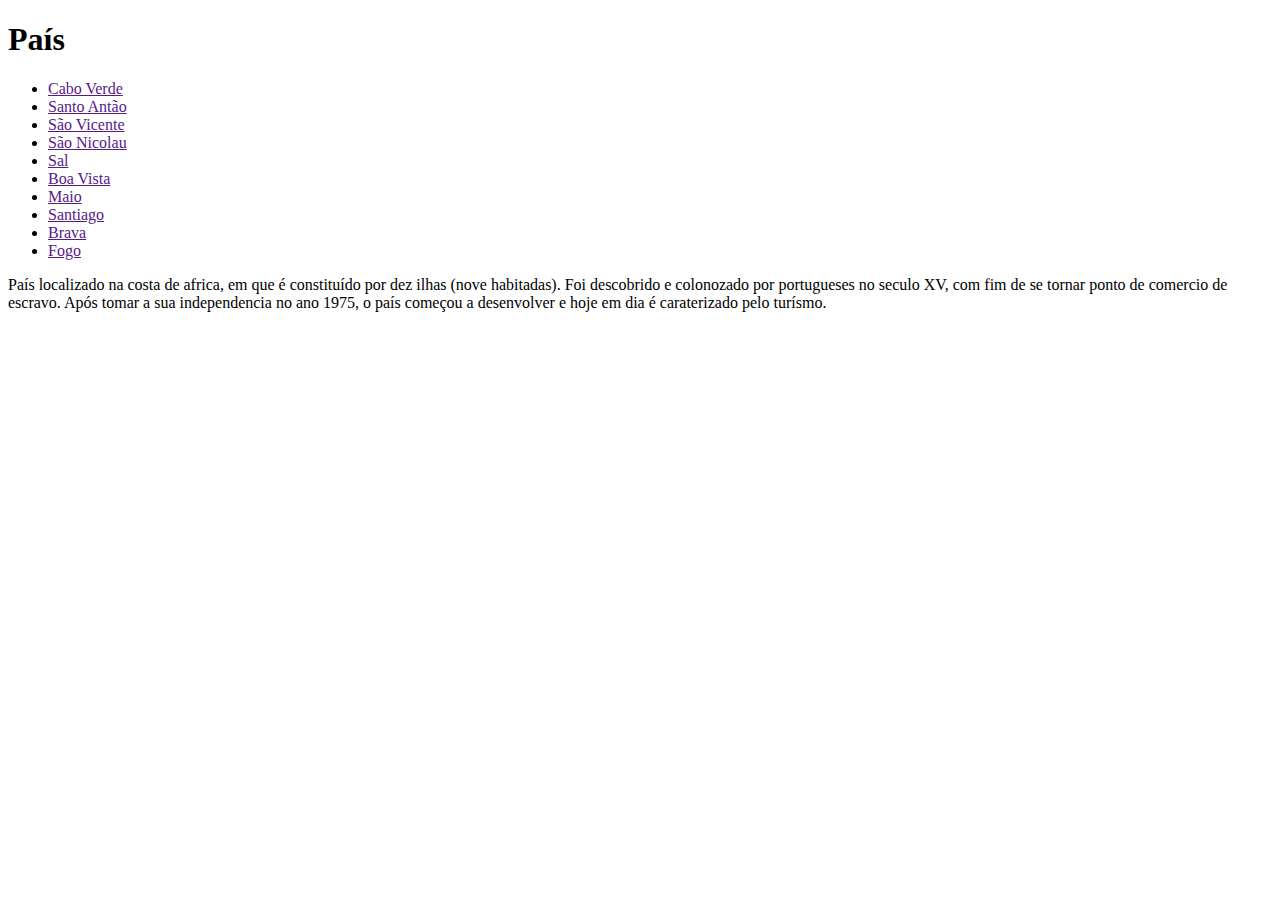
==== index.html @ 47306590 "arquivo index criado" ====
<!DOCTYPE html>
<html lang="pt">
<head>
    <meta charset="UTF-8">
    <meta http-equiv="X-UA-Compatible" content="IE=edge">
    <meta name="viewport" content="width=device-width, initial-scale=1.0">
    <title>Cabo Verde</title>
</head>
<body>
    <main>
        <header>
            <h1>País</h1>
            <ul>
                <li><a href="">Cabo Verde</a></li>
                <li><a href="">Santo Antão</a></li>
                <li><a href="">São Vicente</a></li>
                <li><a href="">São Nicolau</a></li>
                <li><a href="">Sal</a></li>
                <li><a href="">Boa Vista</a></li>
                <li><a href="">Maio</a></li>
                <li><a href="">Santiago</a></li>
                <li><a href="">Brava</a></li>
                <li><a href="">Fogo</a></li>
            </ul>
        </header>
        <nav>
            <p>País localizado na costa de africa, em que é constituído por dez ilhas (nove habitadas). Foi descobrido e colonozado por portugueses no seculo XV, com fim de se tornar ponto de comercio de escravo. Após tomar a sua independencia no ano 1975, o país começou a desenvolver e hoje em dia é caraterizado pelo turísmo.</p>
        </nav>
    </main>
</body>
</html>
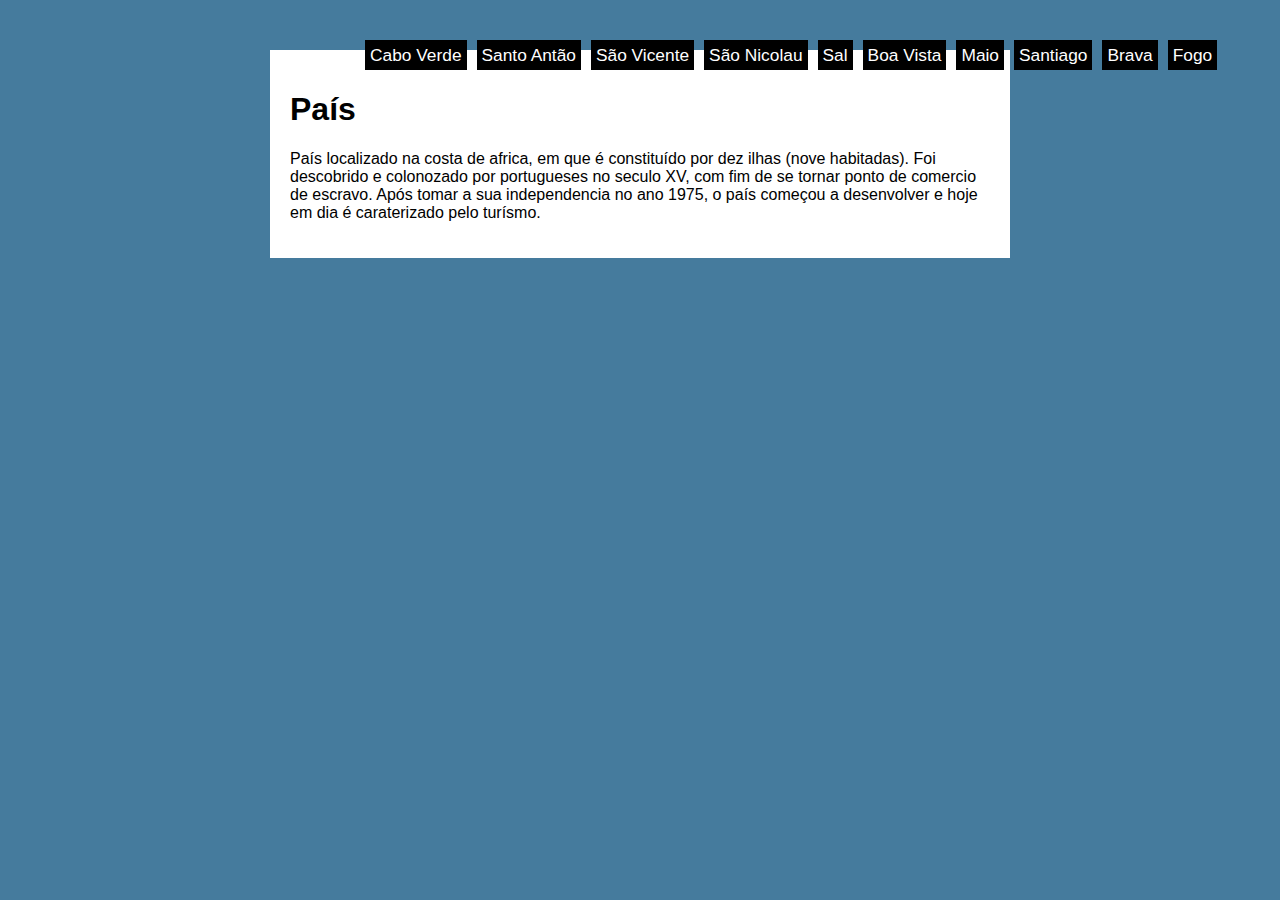
==== commit f20ff425: "estilo" ====
--- a/index.html
+++ b/index.html
@@ -5,10 +5,11 @@
     <meta http-equiv="X-UA-Compatible" content="IE=edge">
     <meta name="viewport" content="width=device-width, initial-scale=1.0">
     <title>Cabo Verde</title>
+    <link rel="stylesheet" href="style.css">
 </head>
 <body>
     <main>
-        <header>
+        <header id="cabecalho">
             <h1>País</h1>
             <ul>
                 <li><a href="">Cabo Verde</a></li>
--- a/style.css
+++ b/style.css
@@ -0,0 +1,33 @@
+*{
+    font-family: arial;
+}
+body{
+    background-color: #457b9d;
+}
+main{
+    width: 700px;
+    background-color: white;
+    padding: 20px;
+    margin: auto;
+    margin-top: 50px;
+}
+header ul{
+    position: absolute;
+    top: 0;
+    left: 0;
+    display: flex;
+    justify-content: space-between;
+    margin-top: 40px;
+    margin-left: 320px;
+}
+header ul li{
+    list-style: none;
+    font-size: 13pt;
+    padding: 5px;
+}
+header ul li a{
+    color: white;
+    background-color: black;
+    padding: 5px;
+    text-decoration: none;
+}
